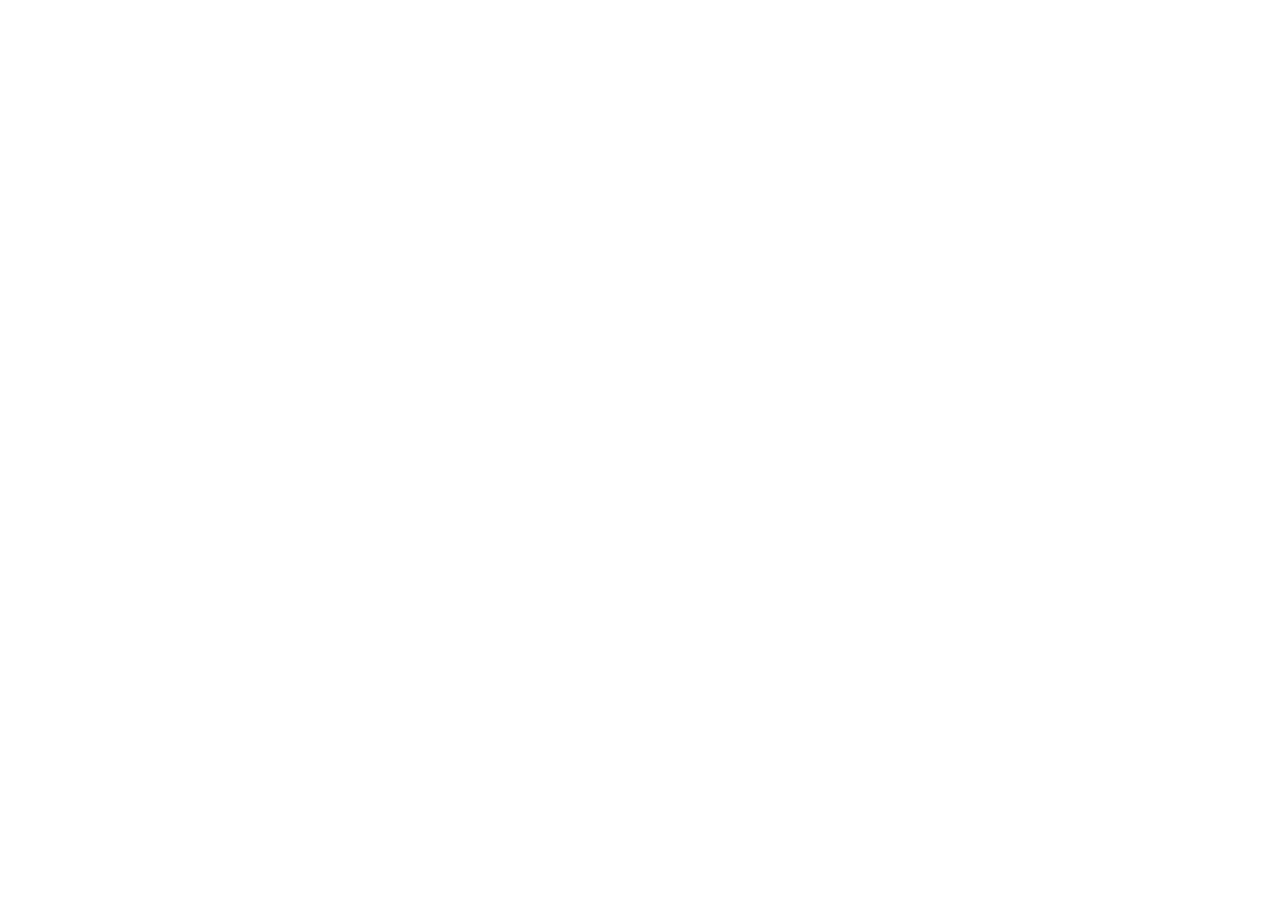
==== index.htm @ c077372c "JQuery" ====
<!DOCTYPE html>
<html lang="en">
<head>
    <meta charset="UTF-8">
    <meta name="viewport" content="width=device-width, initial-scale=1.0">
    <title>Document</title>
    <script src="jquery-3.7.1.min.js"></script>
</head>
<body>
    <script src="Css.js"></script>
</body>
</html>
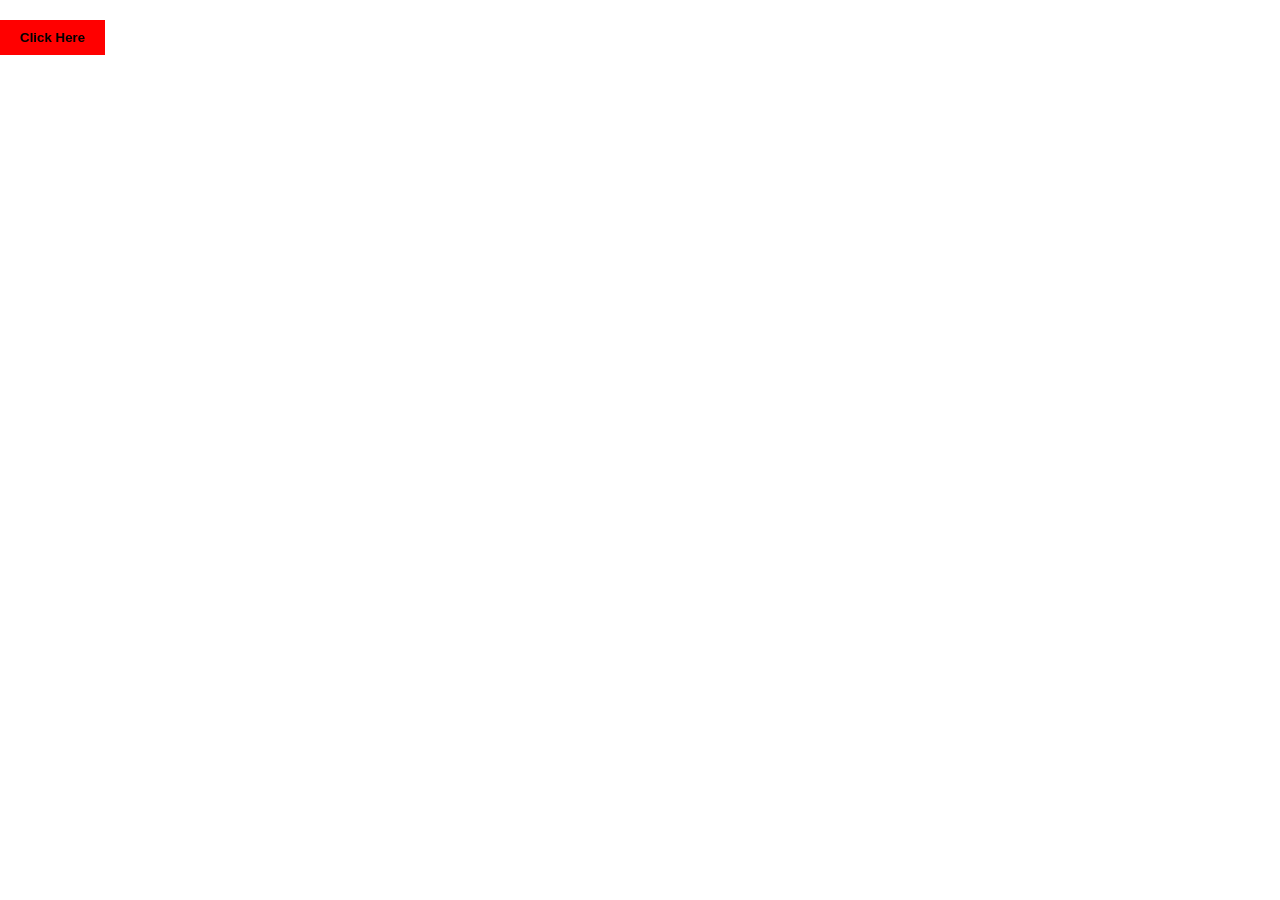
==== commit d0f54f6a: "Animation" ====
--- a/index.htm
+++ b/index.htm
@@ -3,10 +3,159 @@
 <head>
     <meta charset="UTF-8">
     <meta name="viewport" content="width=device-width, initial-scale=1.0">
-    <title>Document</title>
-    <script src="jquery-3.7.1.min.js"></script>
+    <title>Jquery</title>
+     <link rel="stylesheet" href="style.css">
+     
 </head>
 <body>
-    <script src="Css.js"></script>
+  
+      <button id="btn" class="button">Click Here</button>
+     <div class="main">
+        
+         <div id="Box" class="fade-1"></div>
+         <div id="Box" class="fade-2"></div>
+         <div id="Box" class="fade-3"></div>
+         <div id="Box" class="fade-4"></div>
+         <div id="Box" class="fade-5"></div>
+         <div id="Box" class="fade-6"></div>
+         <div id="Box" class="fade-7"></div>
+         <div id="Box" class="fade-8"></div>
+         <div id="Box" class="fade-9"></div>
+         <div id="Box" class="fade-10"></div>
+         <div id="Box" class="fade-11"></div>
+         <div id="Box" class="fade-12"></div>
+         <div id="Box" class="fade-13"></div>
+         <div id="Box" class="fade-14"></div>
+         <div id="Box" class="fade-15"></div>
+         <div id="Box" class="fade-16"></div>
+         <div id="Box" class="fade-17"></div>
+         <div id="Box" class="fade-18"></div>
+         <div id="Box" class="fade-19"></div>
+         <div id="Box" class="fade-20"></div>
+         <div id="Box" class="fade-21"></div>
+         <div id="Box" class="fade-22"></div>
+         <div id="Box" class="fade-23"></div>
+         <div id="Box" class="fade-24"></div>
+         <div id="Box" class="fade-25"></div>
+         <div id="Box" class="fade-26"></div>
+         <div id="Box" class="fade-27"></div>
+         <div id="Box" class="fade-28"></div>
+         <div id="Box" class="fade-29"></div>
+         <div id="Box" class="fade-30"></div>
+         <div id="Box" class="fade-31"></div>
+         <div id="Box" class="fade-32"></div>
+         <div id="Box" class="fade-33"></div>
+         <div id="Box" class="fade-34"></div>
+         <div id="Box" class="fade-35"></div>
+         <div id="Box" class="fade-36"></div>
+         <div id="Box" class="fade-37"></div>
+         <div id="Box" class="fade-38"></div>
+         <div id="Box" class="fade-39"></div>
+         <div id="Box" class="fade-40"></div>
+         <div id="Box" class="fade-41"></div>
+         <div id="Box" class="fade-42"></div>
+         <div id="Box" class="fade-43"></div>
+         <div id="Box" class="fade-44"></div>
+         <div id="Box" class="fade-45"></div>
+         <div id="Box" class="fade-46"></div>
+         <div id="Box" class="fade-47"></div>
+         <div id="Box" class="fade-48"></div>
+         <div id="Box" class="fade-49"></div>
+         <div id="Box" class="fade-50"></div>
+         <div id="Box" class="fade-51"></div>
+         <div id="Box" class="fade-52"></div>
+         <div id="Box" class="fade-53"></div>
+         <div id="Box" class="fade-54"></div>
+         <div id="Box" class="fade-55"></div>
+         <div id="Box" class="fade-56"></div>
+         <div id="Box" class="fade-57"></div>
+         <div id="Box" class="fade-58"></div>
+         <div id="Box" class="fade-59"></div>
+         <div id="Box" class="fade-60"></div>
+         <div id="Box" class="fade-61"></div>
+         <div id="Box" class="fade-62"></div>
+         <div id="Box" class="fade-63"></div>
+         <div id="Box" class="fade-64"></div>
+         <div id="Box" class="fade-65"></div>
+         <div id="Box" class="fade-66"></div>
+         <div id="Box" class="fade-67"></div>
+         <div id="Box" class="fade-68"></div>
+         <div id="Box" class="fade-69"></div>
+         <div id="Box" class="fade-70"></div>
+         <div id="Box" class="fade-71"></div>
+         <div id="Box" class="fade-72"></div>
+         <div id="Box" class="fade-73"></div>
+         <div id="Box" class="fade-74"></div>
+         <div id="Box" class="fade-75"></div>
+         <div id="Box" class="fade-76"></div>
+         <div id="Box" class="fade-77"></div>
+         <div id="Box" class="fade-78"></div>
+         <div id="Box" class="fade-79"></div>
+         <div id="Box" class="fade-80"></div>
+         <div id="Box" class="fade-81"></div>
+         <div id="Box" class="fade-82"></div>
+         <div id="Box" class="fade-83"></div>
+         <div id="Box" class="fade-84"></div>
+         <div id="Box" class="fade-85"></div>
+         <div id="Box" class="fade-86"></div>
+         <div id="Box" class="fade-87"></div>
+         <div id="Box" class="fade-88"></div>
+         <div id="Box" class="fade-89"></div>
+         <div id="Box" class="fade-90"></div>
+         <div id="Box" class="fade-91"></div>
+         <div id="Box" class="fade-92"></div>
+         <div id="Box" class="fade-93"></div>
+         <div id="Box" class="fade-94"></div>
+         <div id="Box" class="fade-95"></div>
+         <div id="Box" class="fade-96"></div>
+         <div id="Box" class="fade-97"></div>
+         <div id="Box" class="fade-98"></div>
+         <div id="Box" class="fade-99"></div>
+         <div id="Box" class="fade-100"></div>
+         <div id="Box" class="fade-101"></div>
+         <div id="Box" class="fade-102"></div>
+         <div id="Box" class="fade-103"></div>
+         <div id="Box" class="fade-105"></div>
+         <div id="Box" class="fade-106"></div>
+         <div id="Box" class="fade-107"></div>
+         <div id="Box" class="fade-108"></div>
+         <div id="Box" class="fade-109"></div>
+         <div id="Box" class="fade-110"></div>
+         <div id="Box" class="fade-111"></div>
+         <div id="Box" class="fade-112"></div>
+         <div id="Box" class="fade-113"></div>
+         <div id="Box" class="fade-114"></div>
+         <div id="Box" class="fade-115"></div>
+         <div id="Box" class="fade-116"></div>
+         <div id="Box" class="fade-117"></div>
+         <div id="Box" class="fade-118"></div>
+         <div id="Box" class="fade-119"></div>
+         <div id="Box" class="fade-120"></div>
+         <div id="Box" class="fade-121"></div>
+         <div id="Box" class="fade-122"></div>
+         <div id="Box" class="fade-123"></div>
+         <div id="Box" class="fade-124"></div>
+         <div id="Box" class="fade-125"></div>
+         <div id="Box" class="fade-126"></div>
+         <div id="Box" class="fade-127"></div>
+         <div id="Box" class="fade-128"></div>
+         <div id="Box" class="fade-129"></div>
+         <div id="Box" class="fade-130"></div>
+         <div id="Box" class="fade-131"></div>
+         <div id="Box" class="fade-132"></div>
+         <div id="Box" class="fade-133"></div>
+         <div id="Box" class="fade-134"></div>
+         <div id="Box" class="fade-135"></div>
+         <div id="Box" class="fade-136"></div>
+         <div id="Box" class="fade-137"></div>
+         <div id="Box" class="fade-138"></div>
+         <div id="Box" class="fade-139"></div>
+         <div id="Box" class="fade-140"></div>
+         
+     </div>
+
+     <script src="https://cdnjs.cloudflare.com/ajax/libs/jquery/3.7.1/jquery.min.js" integrity="sha512-v2CJ7UaYy4JwqLDIrZUI/4hqeoQieOmAZNXBeQyjo21dadnwR+8ZaIJVT8EE2iyI61OV8e6M8PP2/4hpQINQ/g==" crossorigin="anonymous" referrerpolicy="no-referrer"></script>
+    <script src="jQuery.js"></script>
+    
 </body>
 </html>
--- a/style.css
+++ b/style.css
@@ -0,0 +1,28 @@
+*{
+    padding: 0;
+    margin: 0;
+}
+.main {
+    flex-wrap:wrap ;
+    gap: 5px;
+    display: flex;
+    justify-content: center;
+    align-items: center;
+    /* display: none; */
+}
+
+#Box{
+    display: none;
+}
+
+
+.button {
+    background-color: red;
+    padding: 10px 20px;
+    border-style: none;
+    font-weight: bolder;
+    font-family: 'Segoe UI', Tahoma, Geneva, Verdana, sans-serif;
+    margin: 20px 0px;
+    
+}
+
